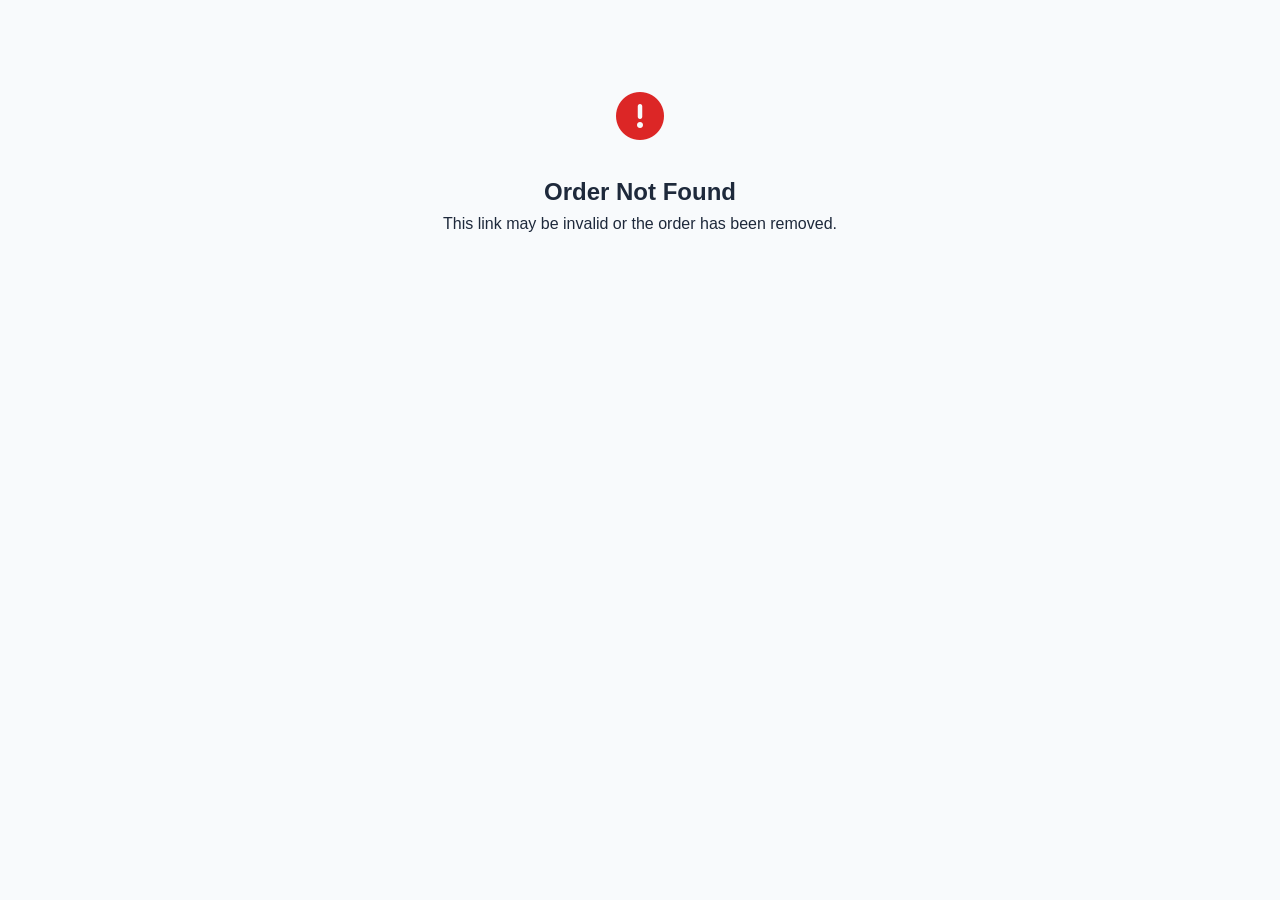
==== customer.html @ 2ed6ff47 "feat: Complete Customer Update System with admin dashboard and customer view - Admin dashboard with " ====
<!DOCTYPE html>
<html lang="si">
<head>
    <meta charset="UTF-8">
    <meta name="viewport" content="width=device-width, initial-scale=1.0">
    <title>Order Status - Customer View</title>
    <link rel="stylesheet" href="css/customer.css">
    <link rel="stylesheet" href="https://cdnjs.cloudflare.com/ajax/libs/font-awesome/6.4.0/css/all.min.css">
</head>
<body>
    <div class="customer-container">
        <!-- Loading State -->
        <div id="loading-state" class="status-card">
            <div class="loader"></div>
            <p>Loading order status...</p>
        </div>

        <!-- Error State -->
        <div id="error-state" class="status-card" style="display:none;">
            <div class="error-icon"><i class="fas fa-exclamation-circle"></i></div>
            <h2>Order Not Found</h2>
            <p>This link may be invalid or the order has been removed.</p>
        </div>

        <!-- Order Status -->
        <div id="order-status" style="display:none;">
            <!-- Header -->
            <div class="status-header">
                <div class="business-info">
                    <h1 id="c-business-name">Business Name</h1>
                    <p id="c-business-message"></p>
                </div>
            </div>

            <!-- Customer Greeting -->
            <div class="greeting-card">
                <h2>Hello, <span id="c-customer-name"></span>! 👋</h2>
                <p>Here's the latest update on your order.</p>
            </div>

            <!-- Order Info -->
            <div class="info-card">
                <h3 id="c-order-title"></h3>
                <p id="c-order-desc" class="order-desc"></p>
                <div id="c-order-notes" class="order-notes" style="display:none;"></div>
            </div>

            <!-- Progress Section -->
            <div class="progress-card">
                <h3><i class="fas fa-layer-group"></i> Order Progress</h3>
                <div class="progress-bar-container">
                    <div class="progress-bar" id="c-progress-bar"></div>
                </div>
                <p class="progress-text" id="c-progress-text"></p>
                
                <!-- Level Steps -->
                <div class="level-steps" id="c-level-steps"></div>
            </div>

            <!-- Time Remaining -->
            <div class="time-card">
                <h3><i class="fas fa-clock"></i> Time Information</h3>
                <div class="time-grid">
                    <div class="time-item">
                        <div class="time-value" id="c-days-remaining">-</div>
                        <div class="time-label">Days Remaining</div>
                    </div>
                    <div class="time-item">
                        <div class="time-value" id="c-hours-remaining">-</div>
                        <div class="time-label">Hours Remaining</div>
                    </div>
                    <div class="time-item">
                        <div class="time-value" id="c-deadline">-</div>
                        <div class="time-label">Deadline</div>
                    </div>
                </div>
                <div id="c-time-message" class="time-message"></div>
            </div>

            <!-- Payment Section -->
            <div class="payment-card">
                <h3><i class="fas fa-credit-card"></i> Payment Information</h3>
                <div class="payment-status" id="c-payment-badge"></div>
                <div class="payment-details">
                    <div class="payment-row">
                        <span>Total Amount:</span>
                        <span id="c-total-amount">-</span>
                    </div>
                    <div class="payment-row">
                        <span>Amount Paid:</span>
                        <span id="c-paid-amount">-</span>
                    </div>
                    <div class="payment-row balance">
                        <span>Balance Due:</span>
                        <span id="c-balance">-</span>
                    </div>
                </div>
            </div>

            <!-- Footer -->
            <div class="footer-card">
                <p id="c-contact-info"></p>
                <p class="footer-note">Last updated: <span id="c-last-updated"></span></p>
            </div>
        </div>
    </div>

    <script src="js/customer.js"></script>
</body>
</html>
---- css/customer.css ----
/* === Customer View Styles === */
* {
    margin: 0;
    padding: 0;
    box-sizing: border-box;
}

:root {
    --primary: #2563eb;
    --primary-light: #dbeafe;
    --success: #16a34a;
    --success-light: #d1fae5;
    --warning: #f59e0b;
    --warning-light: #fef3c7;
    --danger: #dc2626;
    --danger-light: #fee2e2;
    --bg: #f8fafc;
    --card-bg: #ffffff;
    --text: #1e293b;
    --text-light: #64748b;
    --border: #e2e8f0;
    --radius: 16px;
}

body {
    font-family: 'Segoe UI', -apple-system, sans-serif;
    background: var(--bg);
    color: var(--text);
    line-height: 1.6;
    min-height: 100vh;
}

.customer-container {
    max-width: 600px;
    margin: 0 auto;
    padding: 20px;
}

/* === Loading === */
.loader {
    width: 40px;
    height: 40px;
    border: 4px solid var(--border);
    border-top-color: var(--primary);
    border-radius: 50%;
    animation: spin 1s linear infinite;
    margin: 0 auto 16px;
}

@keyframes spin {
    to { transform: rotate(360deg); }
}

.status-card {
    text-align: center;
    padding: 60px 20px;
}

/* === Error === */
.error-icon {
    font-size: 3rem;
    color: var(--danger);
    margin-bottom: 16px;
}

/* === Header === */
.status-header {
    text-align: center;
    padding: 24px 20px;
    background: var(--primary);
    color: #fff;
    border-radius: var(--radius);
    margin-bottom: 16px;
}

.status-header h1 {
    font-size: 1.5rem;
    margin-bottom: 4px;
}

.status-header p {
    opacity: 0.9;
    font-size: 0.9rem;
}

/* === Cards === */
.greeting-card,
.info-card,
.progress-card,
.time-card,
.payment-card,
.footer-card {
    background: var(--card-bg);
    border-radius: var(--radius);
    padding: 24px;
    margin-bottom: 16px;
    box-shadow: 0 1px 3px rgba(0,0,0,0.08);
}

.greeting-card {
    background: linear-gradient(135deg, #eff6ff, #dbeafe);
    border: 1px solid #bfdbfe;
}

.greeting-card h2 {
    font-size: 1.3rem;
    margin-bottom: 4px;
}

.info-card h3 {
    font-size: 1.1rem;
    color: var(--primary);
    margin-bottom: 8px;
}

.order-desc {
    color: var(--text-light);
    font-size: 0.9rem;
}

.order-notes {
    margin-top: 12px;
    padding: 12px;
    background: #fef3c7;
    border-radius: 8px;
    font-size: 0.9rem;
    border-left: 3px solid var(--warning);
}

/* === Progress === */
.progress-card h3 {
    margin-bottom: 16px;
}

.progress-bar-container {
    height: 12px;
    background: var(--border);
    border-radius: 6px;
    overflow: hidden;
    margin-bottom: 8px;
}

.progress-bar {
    height: 100%;
    background: linear-gradient(90deg, var(--primary), #7c3aed);
    border-radius: 6px;
    transition: width 0.5s ease;
}

.progress-text {
    text-align: center;
    font-weight: 600;
    color: var(--primary);
    margin-bottom: 20px;
}

.level-steps {
    display: flex;
    flex-direction: column;
    gap: 12px;
}

.level-step {
    display: flex;
    align-items: center;
    gap: 12px;
    padding: 10px 14px;
    border-radius: 8px;
    font-size: 0.9rem;
    background: var(--bg);
    transition: all 0.2s;
}

.level-step.completed {
    background: var(--success-light);
    color: var(--success);
}

.level-step.current {
    background: var(--primary-light);
    color: var(--primary);
    font-weight: 600;
    border: 2px solid var(--primary);
}

.level-step.pending {
    opacity: 0.5;
}

.level-step .step-icon {
    width: 24px;
    height: 24px;
    border-radius: 50%;
    display: flex;
    align-items: center;
    justify-content: center;
    font-size: 0.7rem;
    flex-shrink: 0;
}

.level-step.completed .step-icon {
    background: var(--success);
    color: #fff;
}

.level-step.current .step-icon {
    background: var(--primary);
    color: #fff;
}

.level-step.pending .step-icon {
    background: var(--border);
    color: var(--text-light);
}

/* === Time === */
.time-grid {
    display: grid;
    grid-template-columns: repeat(3, 1fr);
    gap: 12px;
    text-align: center;
    margin-bottom: 12px;
}

.time-item {
    padding: 16px 8px;
    background: var(--bg);
    border-radius: 12px;
}

.time-value {
    font-size: 1.5rem;
    font-weight: 700;
    color: var(--primary);
}

.time-label {
    font-size: 0.75rem;
    color: var(--text-light);
    margin-top: 4px;
}

.time-message {
    text-align: center;
    padding: 10px;
    border-radius: 8px;
    font-weight: 600;
    font-size: 0.9rem;
}

.time-message.on-time {
    background: var(--success-light);
    color: var(--success);
}

.time-message.warning {
    background: var(--warning-light);
    color: #92400e;
}

.time-message.overdue {
    background: var(--danger-light);
    color: var(--danger);
}

.time-message.completed {
    background: var(--success-light);
    color: var(--success);
}

/* === Payment === */
.payment-status {
    text-align: center;
    margin-bottom: 16px;
}

.payment-badge {
    display: inline-block;
    padding: 8px 20px;
    border-radius: 20px;
    font-weight: 700;
    font-size: 0.9rem;
}

.payment-badge.paid {
    background: var(--success-light);
    color: var(--success);
}

.payment-badge.advance {
    background: var(--warning-light);
    color: #92400e;
}

.payment-badge.unpaid {
    background: var(--danger-light);
    color: var(--danger);
}

.payment-details {
    border-top: 1px solid var(--border);
    padding-top: 12px;
}

.payment-row {
    display: flex;
    justify-content: space-between;
    padding: 8px 0;
    font-size: 0.9rem;
}

.payment-row.balance {
    border-top: 1px solid var(--border);
    margin-top: 8px;
    padding-top: 12px;
    font-weight: 700;
    font-size: 1rem;
}

/* === Footer === */
.footer-card {
    text-align: center;
    background: var(--bg);
    border: 1px solid var(--border);
}

.footer-card p {
    font-size: 0.85rem;
    color: var(--text-light);
}

.footer-note {
    margin-top: 8px;
    font-size: 0.8rem !important;
    opacity: 0.7;
}

/* === Responsive === */
@media (max-width: 480px) {
    .customer-container {
        padding: 12px;
    }

    .time-grid {
        grid-template-columns: 1fr 1fr 1fr;
        gap: 8px;
    }

    .time-value {
        font-size: 1.2rem;
    }

    .status-header h1 {
        font-size: 1.2rem;
    }
}
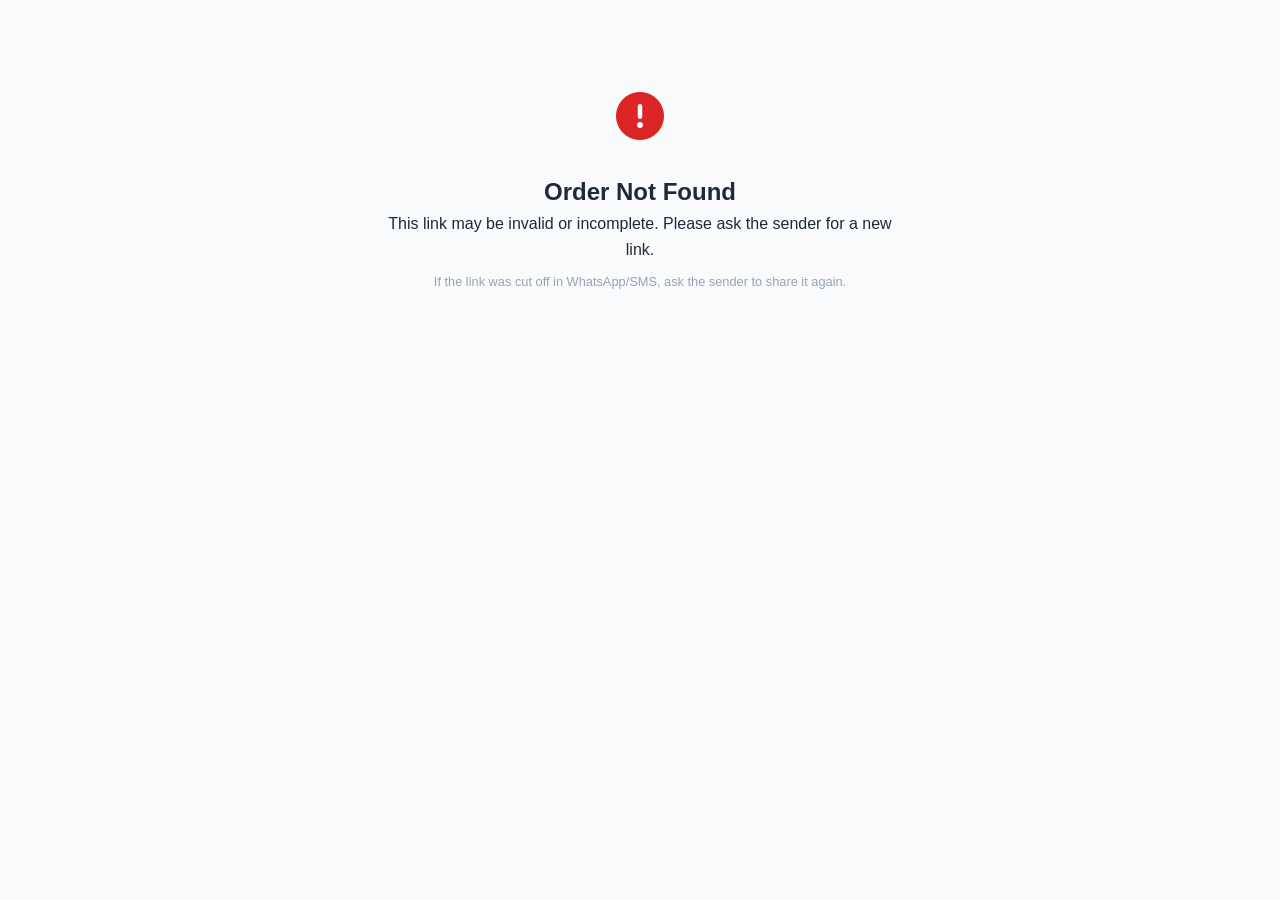
==== commit 10b769d6: "fix: Use URL hash for customer links - works reliably on all devices Problem: Links with ?data= quer" ====
--- a/customer.html
+++ b/customer.html
@@ -19,7 +19,8 @@
         <div id="error-state" class="status-card" style="display:none;">
             <div class="error-icon"><i class="fas fa-exclamation-circle"></i></div>
             <h2>Order Not Found</h2>
-            <p>This link may be invalid or the order has been removed.</p>
+            <p>This link may be invalid or incomplete. Please ask the sender for a new link.</p>
+            <p style="margin-top:10px;font-size:0.8rem;color:#94a3b8;">If the link was cut off in WhatsApp/SMS, ask the sender to share it again.</p>
         </div>
 
         <!-- Order Status -->
